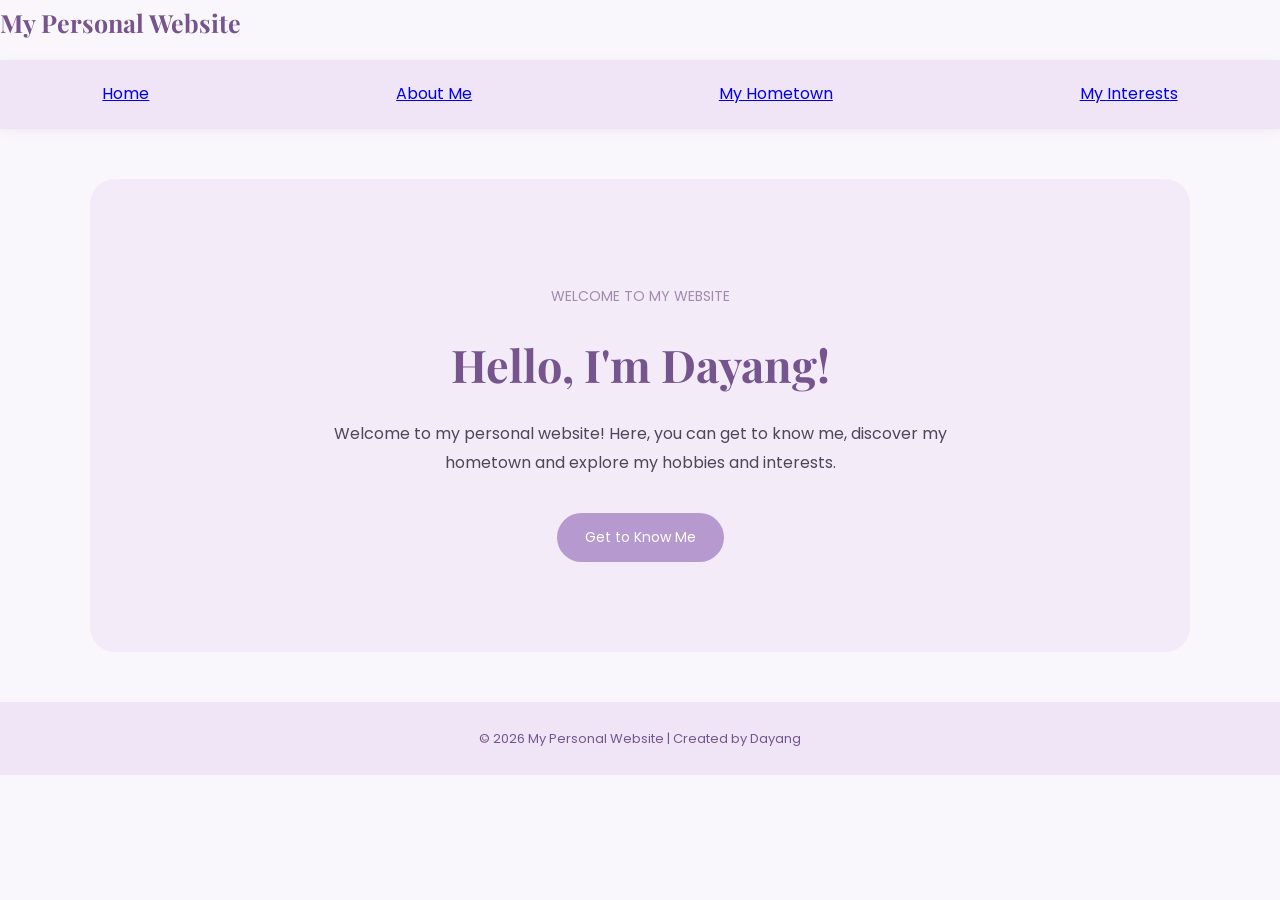
==== index.html @ 2bf5925f "Add files via upload" ====
<!DOCTYPE html>
<html lang="en"></html>
<head>
    <meta charset="UTF-8">
    <meta name="viewport" content="width=device-width, initial-scale=1.0">
    <title>My Personal Website - Home</title>
    <link rel="stylesheet" href="style.css">
</head>

<body>

    <!-- Navigation Bar -->
    <header>
        <h2 class="logo">My Personal Website</h2>

        <nav>
            <a href="index.html" class="active">Home</a>
            <a href="about.html">About Me</a>
            <a href="hometown.html">My Hometown</a>
            <a href="interest.html">My Interests</a>
        </nav>
    </header>

    <!-- Home Section -->
    <section class="hero">

        <div class="hero-content">

            <p class="subtitle">WELCOME TO MY WEBSITE</p>

            <h1>Hello, I'm <span>Dayang!</span></h1>

            <p>
                Welcome to my personal website!
                Here, you can get to know me, discover
                my hometown and explore my hobbies
                and interests.
            </p>

            <a href="about.html" class="btn">
                Get to Know Me
            </a>

        </div>

    </section>

    <!-- Footer -->
    <footer>
        <p>© 2026 My Personal Website | Created by Dayang</p>
    </footer>

    <script src="script.js"></script>

</body>
</html>
---- style.css ----
/* ==============================
   GOOGLE FONTS
============================== */
@import url('https://fonts.googleapis.com/css2?family=Playfair+Display:wght@500;600;700&family=Poppins:wght@300;400;500;600&display=swap');


/* ==============================
   GENERAL SETTINGS
============================== */
* {
    margin: 0;
    padding: 0;
    box-sizing: border-box;
}

body {
    font-family: 'Poppins', sans-serif;
    background-color: #FAF7FC;
    color: #51445B;
    line-height: 1.8;
}


/* ==============================
   NAVIGATION BAR
============================== */
nav {
    display: flex;
    justify-content: space-between;
    align-items: center;
    padding: 20px 8%;
    background-color: #EFE5F7;
    box-shadow: 0 2px 10px rgba(120, 85, 143, 0.08);
}

.logo {
    font-family: 'Playfair Display', serif;
    font-size: 25px;
    color: #76558F;
}

nav ul {
    display: flex;
    list-style: none;
    gap: 30px;
}

nav ul li a {
    text-decoration: none;
    color: #76558F;
    font-size: 14px;
    font-weight: 500;
    transition: 0.3s;
}

nav ul li a:hover {
    color: #B69ACF;
}


/* ==============================
   HEADINGS
============================== */
h1 {
    font-family: 'Playfair Display', serif;
    font-size: 38px;
    color: #76558F;
    margin-bottom: 10px;
}

h2 {
    font-family: 'Playfair Display', serif;
    color: #76558F;
    margin-bottom: 15px;
}

.subtitle {
    color: #A18BAF;
    font-size: 14px;
    margin-bottom: 30px;
}


/* ==============================
   SECTION LAYOUT
============================== */
section {
    max-width: 1100px;
    margin: 50px auto;
    padding: 30px 40px;
}


/* ==============================
   HOME PAGE
============================== */
.hero {
    text-align: center;
    padding: 90px 30px;
    background-color: #F3EBF8;
    border-radius: 25px;
}

.hero h1 {
    font-size: 45px;
}

.hero p {
    max-width: 650px;
    margin: 15px auto;
}


/* ==============================
   BUTTONS
============================== */
.btn {
    display: inline-block;
    margin-top: 20px;
    padding: 12px 28px;
    background-color: #B69ACF;
    color: white;
    text-decoration: none;
    border-radius: 30px;
    font-size: 14px;
    transition: 0.3s;
}

.btn:hover {
    background-color: #8E70A8;
    transform: translateY(-3px);
}


/* ==============================
   ABOUT ME PAGE
============================== */
.about-section {
    text-align: center;
}

.profile-container {
    display: flex;
    align-items: center;
    justify-content: center;
    gap: 45px;
    max-width: 950px;
    margin: 40px auto;
    padding: 20px;
}

.profile-image {
    flex-shrink: 0;
}

.profile-image img {
    width: 200px;
    height: 240px;
    object-fit: cover;
    border-radius: 20px;
    box-shadow: 0 8px 20px rgba(118, 85, 143, 0.15);
}

.profile-text {
    flex: 1;
    text-align: left;
    line-height: 1.5;
}

.profile-text h2 {
    font-size: 27px;
    margin-bottom: 15px;
}

.profile-text p {
    margin-bottom: 15px;
    font-size: 14px;
}


/* ==============================
   HOMETOWN PAGE
============================== */
.hometown-section {
    text-align: center;
}

.hometown-section img {
    width: 100%;
    max-width: 500px;
    height: 300px;
    object-fit: cover;
    border-radius: 20px;
    margin: 20px 0;
}


/* ==============================
   INTEREST PAGE
============================== */
.interest-section {
    text-align: center;
}

.interest-container {
    display: flex;
    justify-content: center;
    flex-wrap: wrap;
    gap: 25px;
    margin-top: 35px;
}

.interest-card {
    background-color: white;
    padding: 25px;
    width: 280px;
    border-radius: 20px;
    box-shadow: 0 5px 18px rgba(118, 85, 143, 0.08);
    transition: 0.3s;
}

.interest-card:hover {
    transform: translateY(-5px);
}

.interest-card img {
    width: 100%;
    height: 180px;
    object-fit: cover;
    border-radius: 15px;
    margin-bottom: 15px;
}

.interest-card h2 {
    font-size: 21px;
}

.interest-card p {
    font-size: 13px;
}


/* ==============================
   FOOTER
============================== */
footer {
    text-align: center;
    padding: 25px;
    background-color: #EFE5F7;
    color: #76558F;
    font-size: 13px;
    margin-top: 50px;
}


/* ==============================
   RESPONSIVE DESIGN
============================== */
@media (max-width: 768px) {

    nav {
        flex-direction: column;
        gap: 15px;
        padding: 20px;
    }

    nav ul {
        gap: 15px;
        flex-wrap: wrap;
        justify-content: center;
    }

    nav ul li a {
        font-size: 12px;
    }

    section {
        padding: 25px 20px;
        margin: 25px auto;
    }

    .hero h1 {
        font-size: 32px;
    }

    .profile-container {
        flex-direction: column;
        gap: 25px;
    }

    .profile-text {
        text-align: center;
    }

    .profile-image img {
        width: 190px;
        height: 230px;
    }

    .interest-card {
        width: 100%;
        max-width: 350px;
    }
}

/* ==============================
   HOMETOWN PAGE DESIGN
============================== */

.hometown-intro {
    display: flex;
    align-items: left;
    gap: 35px;
    text-align: left;
    margin: 40px auto;
}

.hometown-intro img {
    width: 45%;
    height: 280px;
    object-fit: cover;
    border-radius: 20px;
}

.hometown-intro div {
    flex: 1;
}

.hometown-intro p,
.hometown-info p,
.special-section p {
    font-size: 14px;
    line-height: 1.8;
    margin-bottom: 15px;
}

.hometown-info {
    background-color: #F1E9F7;
    padding: 30px;
    border-radius: 20px;
    margin: 45px 0;
    text-align: left;
}

.places-section {
    margin: 50px 0;
}

.place-grid {
    display: grid;
    grid-template-columns: repeat(2, 1fr);
    gap: 25px;
    margin-top: 30px;
}

.place-card {
    background-color: white;
    padding: 18px;
    border-radius: 20px;
    text-align: left;
    box-shadow: 0 5px 18px rgba(118, 85, 143, 0.08);
    transition: 0.3s;
}

.place-card:hover {
    transform: translateY(-5px);
}

.place-card img {
    width: 100%;
    height: 200px;
    object-fit: cover;
    border-radius: 15px;
    margin-bottom: 12px;
}

.place-card h3 {
    font-family: 'Playfair Display', serif;
    color: #76558F;
    margin-bottom: 8px;
}

.place-card p {
    font-size: 13px;
    line-height: 1.8;
}

.special-section {
    background-color: #F1E9F7;
    padding: 35px;
    border-radius: 20px;
    margin-top: 50px;
    text-align: left;
}

/* Responsive Design */
@media (max-width: 768px) {

    .hometown-intro {
        flex-direction: column;
        text-align: center;
    }

    .hometown-intro img {
        width: 100%;
    }

    .place-grid {
        grid-template-columns: 1fr;
    }
}
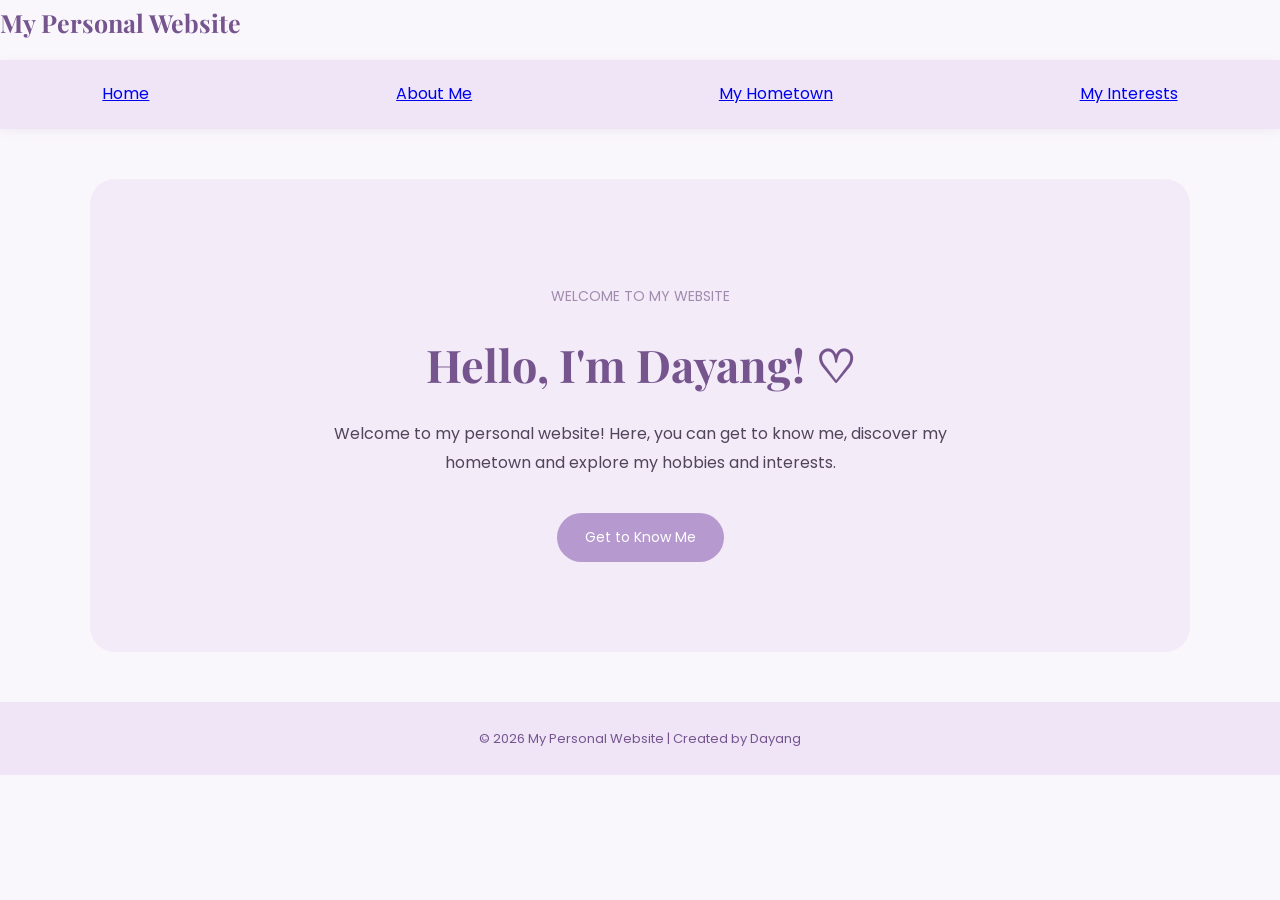
==== commit 73409b67: "index.html" ====
--- a/index.html
+++ b/index.html
@@ -28,7 +28,7 @@
 
             <p class="subtitle">WELCOME TO MY WEBSITE</p>
 
-            <h1>Hello, I'm <span>Dayang!</span></h1>
+            <h1>Hello, I'm <span>Dayang! ♡</span></h1>
 
             <p>
                 Welcome to my personal website!
@@ -53,4 +53,4 @@
     <script src="script.js"></script>
 
 </body>
-</html>+</html>
